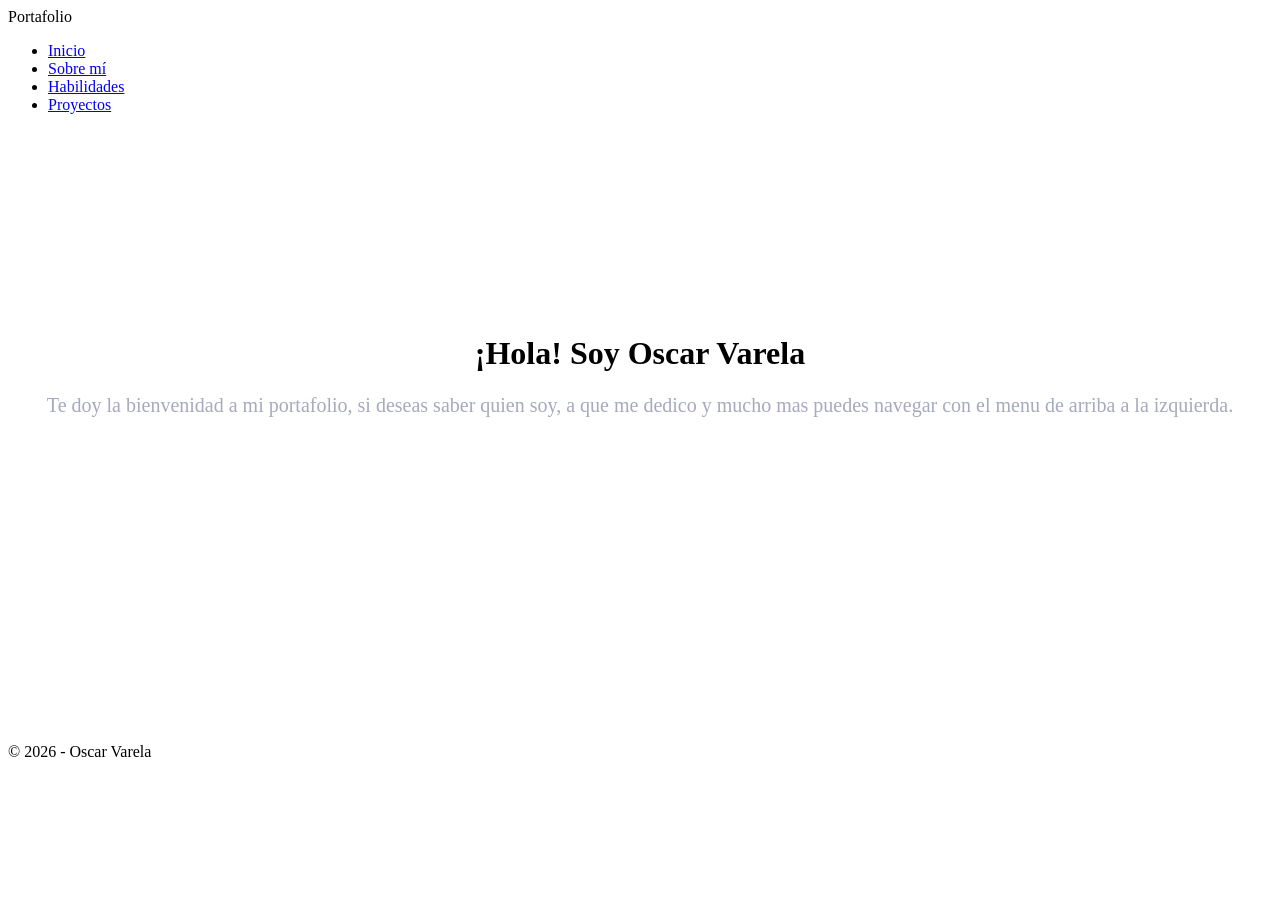
==== index.html @ e9ae1005 "Add files via upload" ====
<!doctype html>
<html lang="es">
  <head>
    <meta charset="UTF-8" />
    <meta name="viewport" content="width=device-width, initial-scale=1.0" />
    <link rel="stylesheet" href="CSS/estilos.css" />
    <title>Inicio</title>
    <style>
      .descripcion {
        font-size: 20px;
        margin-bottom: 3px;
        margin: 0px;
        color: #a7a9be;
        padding-bottom: 310px;
        text-align: center;
      }

      h1 {
        padding-top: 200px;
        text-align: center;
      }
    </style>
  </head>
  <body>
    <header>
      <nav>
        <div class="logo">Portafolio</div>
        <ul class="nav-links">
          <li><a href="index.html">Inicio</a></li>
          <li><a href="sobre-mi.html">Sobre mí</a></li>
          <li><a href="habilidades.html">Habilidades</a></li>
          <li><a href="proyectos.html">Proyectos</a></li>
        </ul>
      </nav>
    </header>

    <div class="centrado">
      <div class="contenido">
        <h1 class="degradado">¡Hola! Soy Oscar Varela</h1>
        <p class="descripcion">
          Te doy la bienvenidad a mi portafolio, si deseas saber quien soy, a
          que me dedico y mucho mas puedes navegar con el menu de arriba a la
          izquierda.
        </p>
      </div>
    </div>

    <footer>
      <p>&copy; 2026 - Oscar Varela</p>
    </footer>
  </body>
</html>
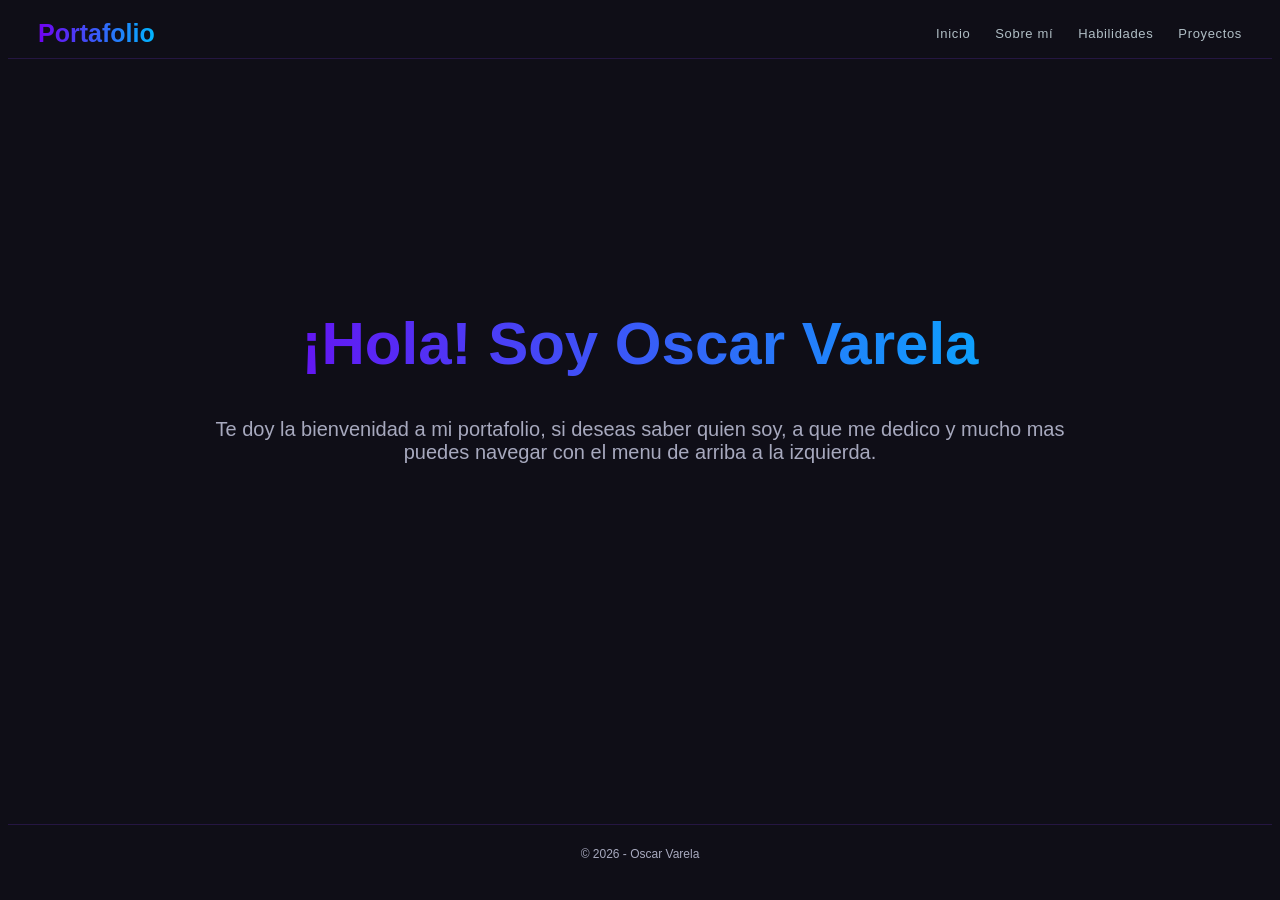
==== commit 419d6c1f: "Update index.html" ====
--- a/index.html
+++ b/index.html
@@ -3,7 +3,7 @@
   <head>
     <meta charset="UTF-8" />
     <meta name="viewport" content="width=device-width, initial-scale=1.0" />
-    <link rel="stylesheet" href="CSS/estilos.css" />
+    <link rel="stylesheet" href="estilos.css" />
     <title>Inicio</title>
     <style>
       .descripcion {
--- a/estilos.css
+++ b/estilos.css
@@ -0,0 +1,89 @@
+body {
+  background-color: #0f0e17;
+  color: #333;
+  font-family: "Segoe UI", Tahoma, Geneva, Verdana, sans-serif;
+}
+
+nav {
+  z-index: 1;
+  -webkit-backdrop-filter: blur(100px);
+  backdrop-filter: inherit;
+  position: relative;
+  display: flex;
+  justify-content: space-between;
+  align-items: center;
+  top: 0;
+  left: 0;
+  right: 0;
+  padding: 0px 30px;
+  border-bottom: 1px solid rgba(124, 58, 237, 0.2);
+}
+
+nav .logo {
+  background: linear-gradient(90deg, rgb(113, 0, 241), rgb(0, 183, 255));
+  -webkit-background-clip: text;
+  background-clip: text;
+  -webkit-text-fill-color: transparent;
+  text-decoration: none;
+  margin: 0px;
+  font-size: 25px;
+  font-weight: bold;
+}
+
+.nav-links {
+  display: flex;
+  gap: 25px;
+  list-style: none;
+}
+
+.nav-links a {
+  font-size: 13px;
+  color: #b0bec5;
+  text-decoration: none;
+  letter-spacing: 0.05em;
+  transition: color 0.2s;
+  padding-bottom: 2px;
+  border-bottom: 1px solid transparent;
+}
+
+.nav-links a:hover {
+  color: #ffffff;
+}
+
+footer {
+  background-color: #0f0e17;
+  border-top: 1px solid rgba(124, 58, 237, 0.2);
+  color: #a7a9be;
+  text-align: center;
+  padding: 10px 0;
+  position: relative;
+  bottom: 0;
+  text-align: center;
+  font-size: 12px;
+}
+
+.degradado {
+  font-weight: bold;
+  background: linear-gradient(90deg, rgb(113, 0, 241), rgb(0, 183, 255));
+  -webkit-background-clip: text;
+  background-clip: text;
+  -webkit-text-fill-color: transparent;
+  text-decoration: none;
+}
+
+h1 {
+  font-size: 60px;
+  padding-right: px;
+}
+
+.centrado {
+  position: relative;
+  max-width: 900px;
+  margin: 0 auto;
+  padding: 0 40px;
+}
+
+.contenido {
+  padding-top: 10px;
+  padding-bottom: 50px;
+}
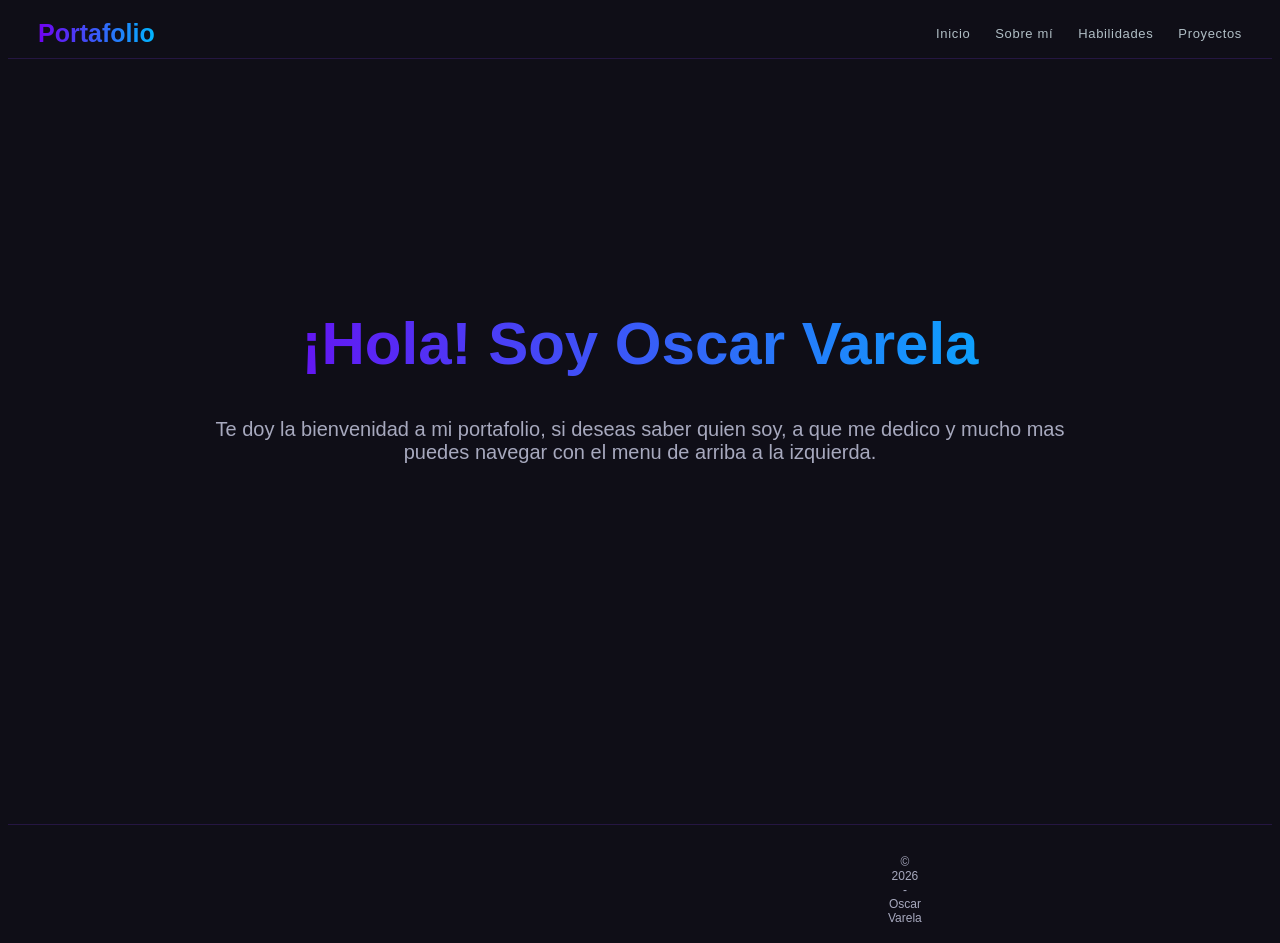
==== commit e6064ee6: "Add files via upload" ====
--- a/index.html
+++ b/index.html
@@ -46,7 +46,15 @@
     </div>
 
     <footer>
-      <p>&copy; 2026 - Oscar Varela</p>
+      <div class="footer-contenido">
+        <p class="copy">&copy; 2026 - Oscar Varela</p>
+        <div class="redes-sociales">
+          <a class="linke" href="https://www.linkedin.com/in/oscar-daniel-varela-hernandez-005752331/" target="_blank" rel="noopener noreferrer">LinkedIn</a>
+          <a class="git" href="https://github.com/VarelaVh24" target="_blank" rel="noopener noreferrer">GitHub</a>
+          <a class="insta" href="https://www.instagram.com/oscar_daniel2293/" target="_blank" rel="noopener noreferrer">Instagram</a>
+          <a class="whats" href="https://wa.me/4426074781?text=Hola,%20estoy%20interesado%20en%20saber%20más%20sobre%20sus%20servicios" target="_blank" rel="noopener noreferrer">WhatsApp</a>
+        </div>
+      </div>
     </footer>
   </body>
 </html>
--- a/estilos.css
+++ b/estilos.css
@@ -54,7 +54,6 @@
   background-color: #0f0e17;
   border-top: 1px solid rgba(124, 58, 237, 0.2);
   color: #a7a9be;
-  text-align: center;
   padding: 10px 0;
   position: relative;
   bottom: 0;
@@ -86,4 +85,68 @@
 .contenido {
   padding-top: 10px;
   padding-bottom: 50px;
+}
+
+.redes-sociales {
+  display: flex;
+  margin-top: 15px;
+}
+
+.git{
+  display: inline-block;
+  width: 30px;
+  height: 30px;
+  background-repeat: no-repeat;
+  background-image: url('Git.png');
+  background-size: cover;
+  background-position: center;
+  text-indent: -9999px;
+  overflow: hidden;
+}
+
+.linke{
+  display: inline-block;
+  width: 30px;
+  height: 30px;
+  background-repeat: no-repeat;
+  background-image: url('Linke.png');
+  background-size: cover;
+  background-position: center;
+  text-indent: -9999px;
+  overflow: hidden;
+}
+
+.insta{
+  display: inline-block;
+  width: 30px;
+  height: 30px;
+  background-repeat: no-repeat;
+  background-image: url('Insta.png');
+  background-size: cover;
+  background-position: center;
+  text-indent: -9999px;
+  overflow: hidden;
+}
+
+.whats{
+  display: inline-block;
+  width: 30px;
+  height: 30px;
+  background-repeat: no-repeat;
+  background-image: url('Whats.png');
+  background-size: cover;
+  background-position: center;
+  text-indent: -9999px;
+  overflow: hidden;
+}
+
+.footer-contenido{
+  display: flex;
+}
+
+.copy{
+  margin: 0;
+  padding-top: 20px;
+  margin-right: 700px;
+  margin-left: 880px;
 }
